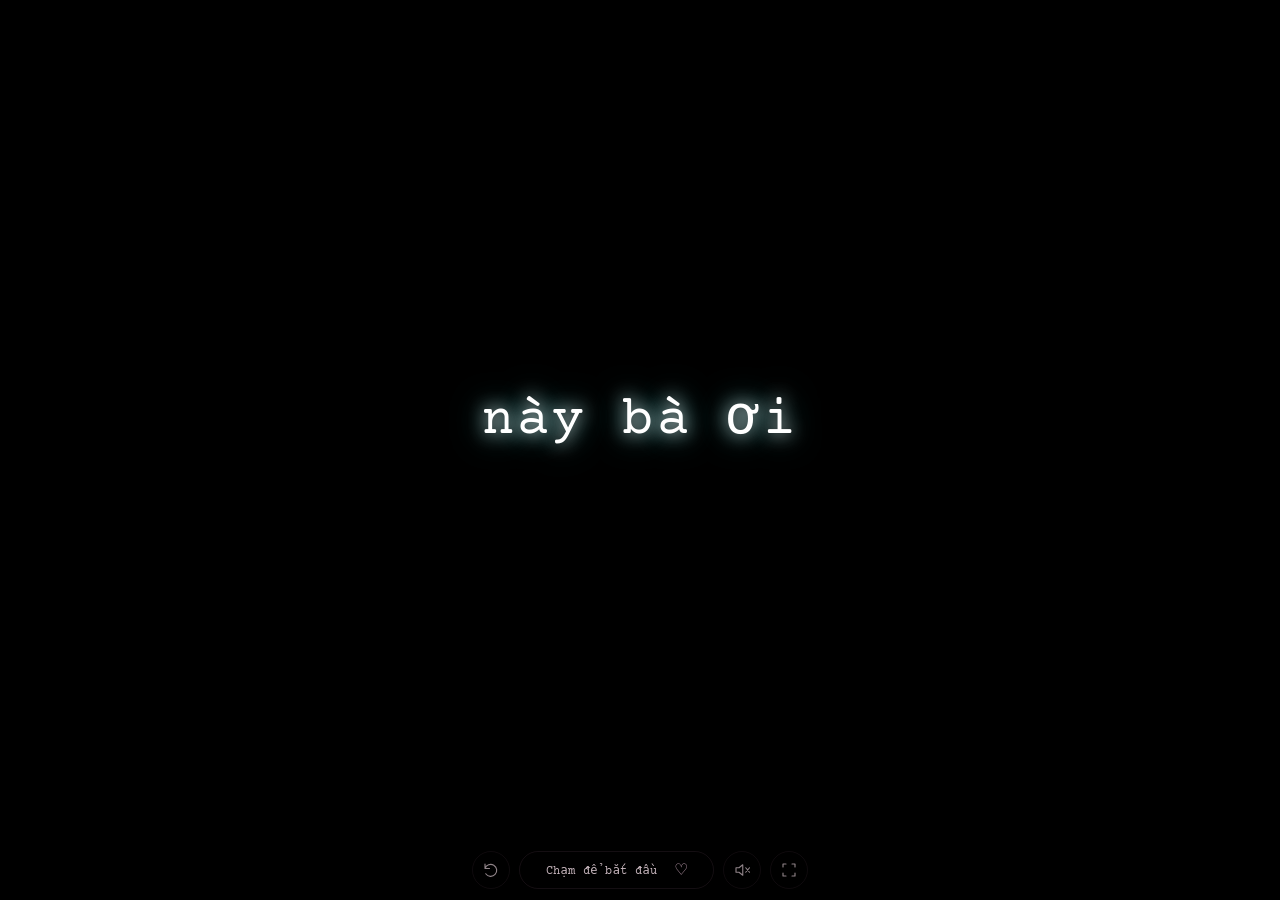
==== index.html @ 0e601f12 "Publish 20/10 gift website v17 with smooth transitions and music" ====
<!doctype html>
<html lang="vi">
<head>
  <meta charset="UTF-8">
  <meta name="viewport" content="width=device-width, initial-scale=1, viewport-fit=cover">
  <meta name="theme-color" content="#09060c">
  <meta name="description" content="Một lời chúc 20/10, dành cho nụ cười của bà. Chạm để mở món quà nhỏ giữa một bầu trời đầy sao.">
  <meta property="og:title" content="Có một điều muốn nói với bà ♡">
  <meta property="og:description" content="Một món quà nhỏ ngày 20/10. Chạm để nhận lời chúc dành cho bà.">
  <title>20/10 · Dành cho nụ cười của bà</title>
  <link rel="icon" href="icon.svg" type="image/svg+xml">
  <link rel="stylesheet" href="player.css?v=17">
  <script src="timeline.js?v=17" defer></script>
  <script src="player.js?v=17" defer></script>
</head>
<body>
<main id="gift" aria-label="Món quà 20 tháng 10">
 <div class="scene-zone" id="scene-zone">
  <iframe id="scene-frame" src="experience.html?v=17" title="Hoạt ảnh Tiny theo video tham chiếu" allow="autoplay; fullscreen" tabindex="-1" aria-hidden="true" referrerpolicy="no-referrer"></iframe>
  <p class="loading" id="loading">Đang mở món quà…</p>
 </div>
 <p class="rotate-hint">Xoay ngang điện thoại để xem như video</p>
 <footer class="controls"><button id="replay" type="button" title="Xem lại từ đầu" aria-label="Xem lại từ đầu"><svg viewBox="0 0 24 24" fill="none" stroke="currentColor" stroke-width="1.5"><path d="M4 10a8 8 0 1 1 1 7M4 4v6h6" stroke-linecap="round" stroke-linejoin="round"/></svg></button><button id="start" class="start" type="button" disabled>Chạm để bắt đầu <span aria-hidden="true">♡</span></button><button id="sound" type="button" title="Bật nhạc" aria-label="Bật nhạc" aria-pressed="false"><svg class="sound-on" viewBox="0 0 24 24" fill="none" stroke="currentColor" stroke-width="1.5"><path d="M4 9h4l5-4v14l-5-4H4ZM17 8a6 6 0 0 1 0 8M20 5a10 10 0 0 1 0 14" stroke-linecap="round" stroke-linejoin="round"/></svg><svg class="sound-off" viewBox="0 0 24 24" fill="none" stroke="currentColor" stroke-width="1.5"><path d="M4 9h4l5-4v14l-5-4H4ZM17 9l5 6m0-6-5 6" stroke-linecap="round" stroke-linejoin="round"/></svg></button><button id="fullscreen" type="button" title="Toàn màn hình" aria-label="Toàn màn hình"><svg viewBox="0 0 24 24" fill="none" stroke="currentColor" stroke-width="1.5"><path d="M8 4H4v4m12-4h4v4M4 16v4h4m12-4v4h-4" stroke-linecap="round" stroke-linejoin="round"/></svg></button></footer>
 <p id="wish" class="sr-only" aria-live="polite" aria-atomic="true">này bà ơi</p>
 <span id="status" class="sr-only" role="status"></span>
</main>
<audio id="music" src="nhac-tu-video-1000000477.m4a" preload="auto" loop></audio>
</body>
</html>
---- player.css ----
@font-face{font-family:CourierPrime;src:url(assets/courier-prime.ttf) format('truetype');font-display:swap}
*{box-sizing:border-box}[hidden]{display:none!important}html,body{margin:0;width:100%;height:100%;overflow:hidden;background:#000;color:#ddcad2}body{font-family:CourierPrime,'Courier New',monospace}button{-webkit-tap-highlight-color:transparent;touch-action:manipulation;color:inherit;font:inherit;cursor:pointer}button:focus-visible{outline:2px solid #94f9f9;outline-offset:4px}#gift{position:relative;width:100%;height:100%;height:100svh;background:#000}.scene-zone{position:absolute;inset:0 0 64px;overflow:hidden;cursor:pointer}#scene-frame{position:absolute;left:50%;top:50%;width:1536px;height:784px;border:0;display:block;background:#000;transform:translate(-50%,-50%) scale(var(--scene-scale,.2));transform-origin:center;pointer-events:none;opacity:0;transition:opacity .55s}.ready #scene-frame{opacity:1}.loading{position:absolute;left:0;right:0;top:50%;margin:0;text-align:center;font-size:13px;letter-spacing:1px;color:#d2a8bb;transition:opacity .3s}.ready .loading{opacity:0;visibility:hidden}.controls{position:absolute;bottom:max(10px,env(safe-area-inset-bottom));left:50%;transform:translateX(-50%);display:flex;align-items:center;justify-content:center;gap:9px;min-height:40px;white-space:nowrap}.controls button{width:38px;height:38px;border:1px solid #dba1c01a;background:transparent;border-radius:50%;display:grid;place-items:center;opacity:.65;transition:opacity .2s,background .2s}.controls button:hover{opacity:1;background:#25101e}.controls svg{width:18px;height:18px}.controls .start{display:flex;gap:18px;width:auto;height:38px;min-width:195px;justify-content:center;padding:0 18px;border-radius:22px;font-size:12px;letter-spacing:.4px;opacity:.9}.start span{font-size:19px;color:#e1bbd0}.controls button:disabled{opacity:.3;cursor:wait}.started .start{display:none}.sound-on{display:none}.playing .sound-on{display:block}.playing .sound-off{display:none}.rotate-hint{position:absolute;bottom:max(78px,calc(env(safe-area-inset-bottom) + 65px));left:10px;right:10px;text-align:center;font-size:10px;line-height:1.6;color:#9e8b967a;letter-spacing:.5px;display:none}.sr-only{position:absolute;width:1px;height:1px;overflow:hidden;clip:rect(0,0,0,0);white-space:nowrap}.started .controls{opacity:.28;transition:opacity .3s}.started .controls:hover,.started .controls:focus-within{opacity:1}@media(orientation:portrait){.scene-zone{bottom:128px}.rotate-hint{display:block}.controls{gap:7px}.controls .start{min-width:185px;padding:0 12px}}@media(max-height:450px){.scene-zone{bottom:43px}.controls{bottom:3px;min-height:32px}.controls button{height:31px;width:31px}.controls .start{height:31px;font-size:11px;min-width:175px}.controls svg{width:16px;height:16px}}@media(prefers-reduced-motion:reduce){*{transition:none!important}}

.interactive #scene-frame{pointer-events:auto}
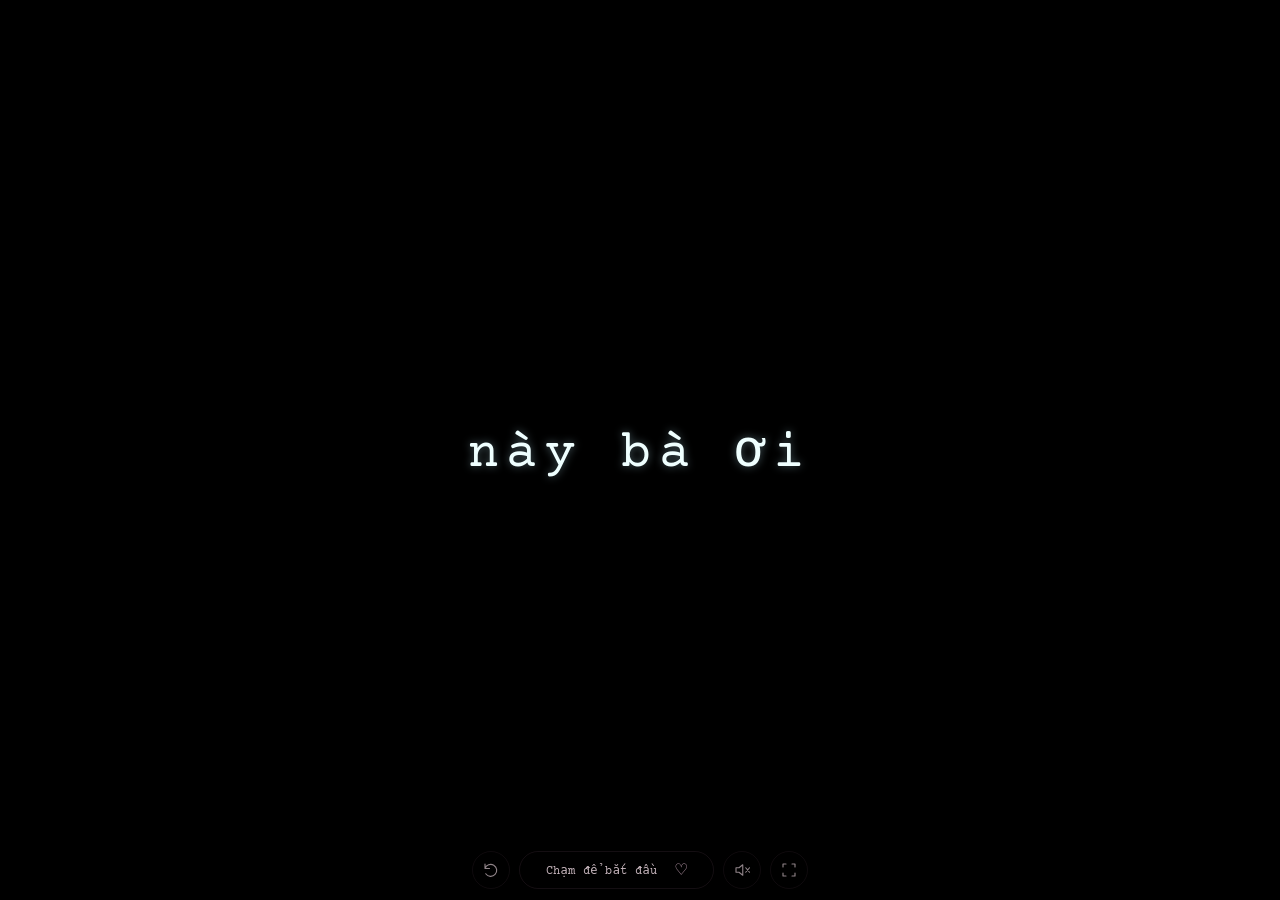
==== commit 5ce6e2d8: "Defer gift renderer until tap and harden older iPhone startup" ====
--- a/index.html
+++ b/index.html
@@ -9,21 +9,21 @@
   <meta property="og:description" content="Một món quà nhỏ ngày 20/10. Chạm để nhận lời chúc dành cho bà.">
   <title>20/10 · Dành cho nụ cười của bà</title>
   <link rel="icon" href="icon.svg" type="image/svg+xml">
-  <link rel="stylesheet" href="player.css?v=17">
-  <script src="timeline.js?v=17" defer></script>
-  <script src="player.js?v=17" defer></script>
+  <link rel="stylesheet" href="player.css?v=20">
+  <script src="timeline.js?v=20" defer></script>
+  <script src="player.js?v=20" defer></script>
 </head>
 <body>
-<main id="gift" aria-label="Món quà 20 tháng 10">
+<main id="gift" class="entrance" aria-label="Món quà 20 tháng 10">
  <div class="scene-zone" id="scene-zone">
-  <iframe id="scene-frame" src="experience.html?v=17" title="Hoạt ảnh Tiny theo video tham chiếu" allow="autoplay; fullscreen" tabindex="-1" aria-hidden="true" referrerpolicy="no-referrer"></iframe>
-  <p class="loading" id="loading">Đang mở món quà…</p>
+  <iframe id="scene-frame" title="Hoạt ảnh Tiny theo video tham chiếu" allow="autoplay; fullscreen" tabindex="-1" aria-hidden="true" referrerpolicy="no-referrer"></iframe>
+  <p class="loading" id="loading">này bà ơi</p>
  </div>
  <p class="rotate-hint">Xoay ngang điện thoại để xem như video</p>
- <footer class="controls"><button id="replay" type="button" title="Xem lại từ đầu" aria-label="Xem lại từ đầu"><svg viewBox="0 0 24 24" fill="none" stroke="currentColor" stroke-width="1.5"><path d="M4 10a8 8 0 1 1 1 7M4 4v6h6" stroke-linecap="round" stroke-linejoin="round"/></svg></button><button id="start" class="start" type="button" disabled>Chạm để bắt đầu <span aria-hidden="true">♡</span></button><button id="sound" type="button" title="Bật nhạc" aria-label="Bật nhạc" aria-pressed="false"><svg class="sound-on" viewBox="0 0 24 24" fill="none" stroke="currentColor" stroke-width="1.5"><path d="M4 9h4l5-4v14l-5-4H4ZM17 8a6 6 0 0 1 0 8M20 5a10 10 0 0 1 0 14" stroke-linecap="round" stroke-linejoin="round"/></svg><svg class="sound-off" viewBox="0 0 24 24" fill="none" stroke="currentColor" stroke-width="1.5"><path d="M4 9h4l5-4v14l-5-4H4ZM17 9l5 6m0-6-5 6" stroke-linecap="round" stroke-linejoin="round"/></svg></button><button id="fullscreen" type="button" title="Toàn màn hình" aria-label="Toàn màn hình"><svg viewBox="0 0 24 24" fill="none" stroke="currentColor" stroke-width="1.5"><path d="M8 4H4v4m12-4h4v4M4 16v4h4m12-4v4h-4" stroke-linecap="round" stroke-linejoin="round"/></svg></button></footer>
+ <footer class="controls"><button id="replay" type="button" title="Xem lại từ đầu" aria-label="Xem lại từ đầu"><svg viewBox="0 0 24 24" fill="none" stroke="currentColor" stroke-width="1.5"><path d="M4 10a8 8 0 1 1 1 7M4 4v6h6" stroke-linecap="round" stroke-linejoin="round"/></svg></button><button id="start" class="start" type="button">Chạm để bắt đầu <span aria-hidden="true">♡</span></button><button id="sound" type="button" title="Bật nhạc" aria-label="Bật nhạc" aria-pressed="false"><svg class="sound-on" viewBox="0 0 24 24" fill="none" stroke="currentColor" stroke-width="1.5"><path d="M4 9h4l5-4v14l-5-4H4ZM17 8a6 6 0 0 1 0 8M20 5a10 10 0 0 1 0 14" stroke-linecap="round" stroke-linejoin="round"/></svg><svg class="sound-off" viewBox="0 0 24 24" fill="none" stroke="currentColor" stroke-width="1.5"><path d="M4 9h4l5-4v14l-5-4H4ZM17 9l5 6m0-6-5 6" stroke-linecap="round" stroke-linejoin="round"/></svg></button><button id="fullscreen" type="button" title="Toàn màn hình" aria-label="Toàn màn hình"><svg viewBox="0 0 24 24" fill="none" stroke="currentColor" stroke-width="1.5"><path d="M8 4H4v4m12-4h4v4M4 16v4h4m12-4v4h-4" stroke-linecap="round" stroke-linejoin="round"/></svg></button></footer>
  <p id="wish" class="sr-only" aria-live="polite" aria-atomic="true">này bà ơi</p>
  <span id="status" class="sr-only" role="status"></span>
 </main>
-<audio id="music" src="nhac-tu-video-1000000477.m4a" preload="auto" loop></audio>
+<audio id="music" src="nhac-tu-video-1000000477.m4a" preload="none" loop></audio>
 </body>
 </html>
--- a/player.css
+++ b/player.css
@@ -1,4 +1,7 @@
 @font-face{font-family:CourierPrime;src:url(assets/courier-prime.ttf) format('truetype');font-display:swap}
-*{box-sizing:border-box}[hidden]{display:none!important}html,body{margin:0;width:100%;height:100%;overflow:hidden;background:#000;color:#ddcad2}body{font-family:CourierPrime,'Courier New',monospace}button{-webkit-tap-highlight-color:transparent;touch-action:manipulation;color:inherit;font:inherit;cursor:pointer}button:focus-visible{outline:2px solid #94f9f9;outline-offset:4px}#gift{position:relative;width:100%;height:100%;height:100svh;background:#000}.scene-zone{position:absolute;inset:0 0 64px;overflow:hidden;cursor:pointer}#scene-frame{position:absolute;left:50%;top:50%;width:1536px;height:784px;border:0;display:block;background:#000;transform:translate(-50%,-50%) scale(var(--scene-scale,.2));transform-origin:center;pointer-events:none;opacity:0;transition:opacity .55s}.ready #scene-frame{opacity:1}.loading{position:absolute;left:0;right:0;top:50%;margin:0;text-align:center;font-size:13px;letter-spacing:1px;color:#d2a8bb;transition:opacity .3s}.ready .loading{opacity:0;visibility:hidden}.controls{position:absolute;bottom:max(10px,env(safe-area-inset-bottom));left:50%;transform:translateX(-50%);display:flex;align-items:center;justify-content:center;gap:9px;min-height:40px;white-space:nowrap}.controls button{width:38px;height:38px;border:1px solid #dba1c01a;background:transparent;border-radius:50%;display:grid;place-items:center;opacity:.65;transition:opacity .2s,background .2s}.controls button:hover{opacity:1;background:#25101e}.controls svg{width:18px;height:18px}.controls .start{display:flex;gap:18px;width:auto;height:38px;min-width:195px;justify-content:center;padding:0 18px;border-radius:22px;font-size:12px;letter-spacing:.4px;opacity:.9}.start span{font-size:19px;color:#e1bbd0}.controls button:disabled{opacity:.3;cursor:wait}.started .start{display:none}.sound-on{display:none}.playing .sound-on{display:block}.playing .sound-off{display:none}.rotate-hint{position:absolute;bottom:max(78px,calc(env(safe-area-inset-bottom) + 65px));left:10px;right:10px;text-align:center;font-size:10px;line-height:1.6;color:#9e8b967a;letter-spacing:.5px;display:none}.sr-only{position:absolute;width:1px;height:1px;overflow:hidden;clip:rect(0,0,0,0);white-space:nowrap}.started .controls{opacity:.28;transition:opacity .3s}.started .controls:hover,.started .controls:focus-within{opacity:1}@media(orientation:portrait){.scene-zone{bottom:128px}.rotate-hint{display:block}.controls{gap:7px}.controls .start{min-width:185px;padding:0 12px}}@media(max-height:450px){.scene-zone{bottom:43px}.controls{bottom:3px;min-height:32px}.controls button{height:31px;width:31px}.controls .start{height:31px;font-size:11px;min-width:175px}.controls svg{width:16px;height:16px}}@media(prefers-reduced-motion:reduce){*{transition:none!important}}
+*{box-sizing:border-box}[hidden]{display:none!important}html,body{margin:0;width:100%;height:100%;overflow:hidden;background:#000;color:#ddcad2}body{font-family:CourierPrime,'Courier New',monospace}button{-webkit-tap-highlight-color:transparent;touch-action:manipulation;color:inherit;font:inherit;cursor:pointer}button:focus-visible{outline:2px solid #94f9f9;outline-offset:4px}#gift{position:relative;width:100%;height:100%;height:100svh;background:#000}.scene-zone{position:absolute;top:0;right:0;bottom:64px;left:0;inset:0 0 64px;overflow:hidden;cursor:pointer}#scene-frame{position:absolute;left:50%;top:50%;width:1536px;height:784px;border:0;display:block;background:#000;transform:translate(-50%,-50%) scale(var(--scene-scale,.2));transform-origin:center;pointer-events:none;opacity:0;transition:opacity .55s}.ready #scene-frame{opacity:1}.loading{position:absolute;left:0;right:0;top:50%;margin:0;text-align:center;font-size:13px;letter-spacing:1px;color:#d2a8bb;transition:opacity .3s}.ready .loading{opacity:0;visibility:hidden}.controls{position:absolute;bottom:max(10px,env(safe-area-inset-bottom));left:50%;transform:translateX(-50%);display:flex;align-items:center;justify-content:center;gap:9px;min-height:40px;white-space:nowrap}.controls button{width:38px;height:38px;border:1px solid #dba1c01a;background:transparent;border-radius:50%;display:grid;place-items:center;opacity:.65;transition:opacity .2s,background .2s}.controls button:hover{opacity:1;background:#25101e}.controls svg{width:18px;height:18px}.controls .start{display:flex;gap:18px;width:auto;height:38px;min-width:195px;justify-content:center;padding:0 18px;border-radius:22px;font-size:12px;letter-spacing:.4px;opacity:.9}.start span{font-size:19px;color:#e1bbd0}.controls button:disabled{opacity:.3;cursor:wait}.started .start{display:none}.sound-on{display:none}.playing .sound-on{display:block}.playing .sound-off{display:none}.rotate-hint{position:absolute;bottom:max(78px,calc(env(safe-area-inset-bottom) + 65px));left:10px;right:10px;text-align:center;font-size:10px;line-height:1.6;color:#9e8b967a;letter-spacing:.5px;display:none}.sr-only{position:absolute;width:1px;height:1px;overflow:hidden;clip:rect(0,0,0,0);white-space:nowrap}.started .controls{opacity:.28;transition:opacity .3s}.started .controls:hover,.started .controls:focus-within{opacity:1}@media(orientation:portrait){.scene-zone{bottom:128px}.rotate-hint{display:block}.controls{gap:7px}.controls .start{min-width:185px;padding:0 12px}}@media(max-height:450px){.scene-zone{bottom:43px}.controls{bottom:3px;min-height:32px}.controls button{height:31px;width:31px}.controls .start{height:31px;font-size:11px;min-width:175px}.controls svg{width:16px;height:16px}}@media(prefers-reduced-motion:reduce){*{transition:none!important}}
 
 .interactive #scene-frame{pointer-events:auto}
+
+/* Lightweight entrance: the scene renderer loads only after a tap. */
+.entrance .loading{font-size:clamp(20px,4vw,52px);letter-spacing:.14em;color:#efffff;text-shadow:0 0 9px #bcecf966}
